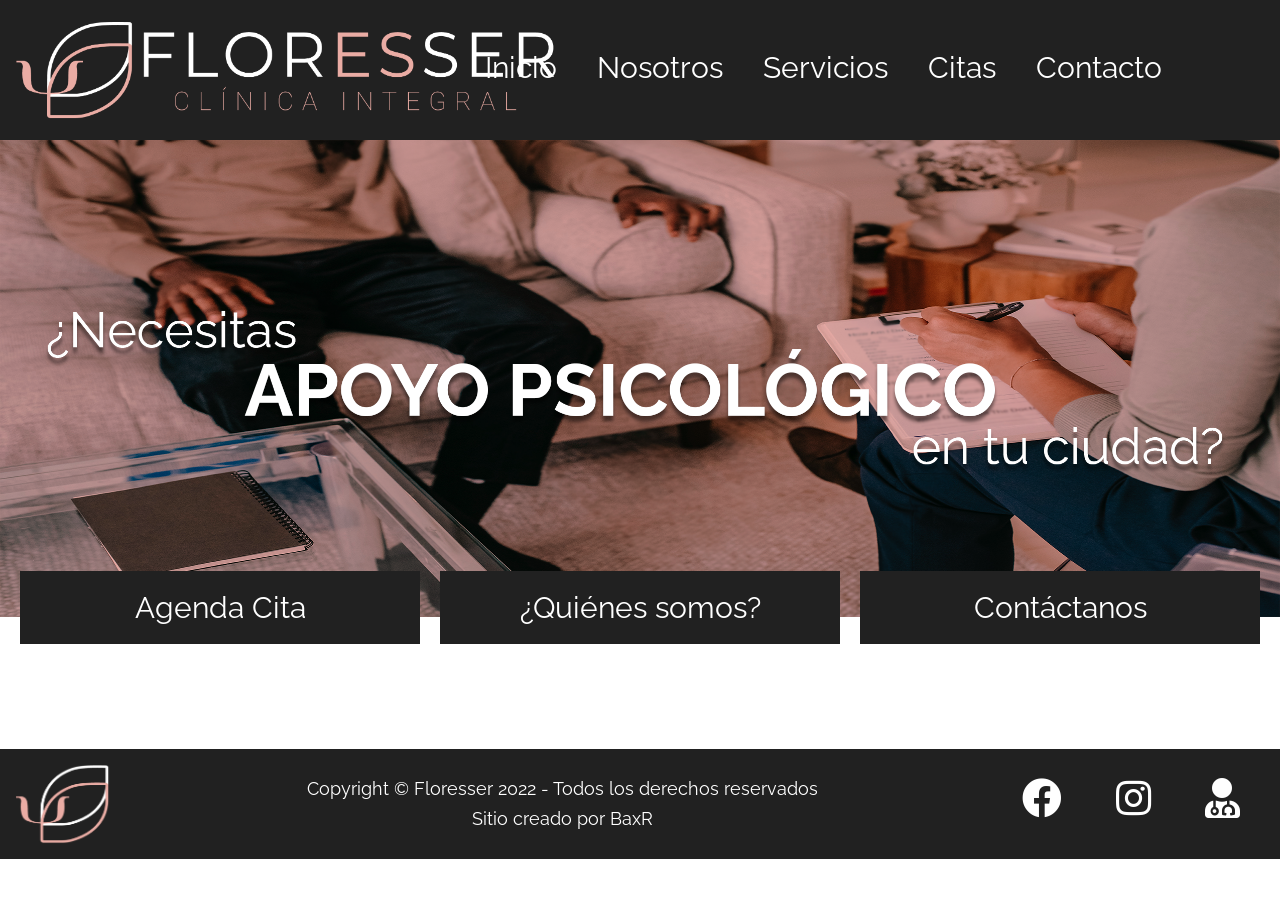
==== citas.html @ f8397361 "Floresser V3 - Agregue citas, contacto, servicios - Solo nav,head,foot" ====
<!DOCTYPE html>
<html lang="en">
<head>
    <meta charset="UTF-8">
    <meta http-equiv="X-UA-Compatible" content="IE=edge">
    <meta name="viewport" content="width=device-width, initial-scale=1.0">
    <meta name="description" content="Floresser es una clínica integral psicológica que brinda un espacio de reflexión, autoconocimiento y solución de conflictos para el desarrollo integral del ser humano">
    <meta name="keywords" content="Floresser, Clinica Integral Floresser, Psicoterapia Infantil, Psicoterapia Individual, Psicoterapia a Domicilio, Psicoterapia de pareja y Familiar, Talleres psicológicos, Psicodiagnóstico, Psicoterapia de Grupo, Grupos de Apoyo, Problemas de Aprendizaje, Orientación Vocacional, Trastornos Emocionales, Orientación Sexual, Ansiedad, Depresión, Duelo">
    <link rel="preconnect" href="https://fonts.googleapis.com">
    <link rel="preconnect" href="https://fonts.gstatic.com" crossorigin>
    <link href="https://fonts.googleapis.com/css2?family=Raleway:wght@100;300;400;500;600;700;800;900&display=swap" rel="stylesheet">
    <link href="https://cdnjs.cloudflare.com/ajax/libs/font-awesome/5.13.0/css/all.min.css" rel="stylesheet">
    <link rel="stylesheet" href="css/estilo.css"> 
    <title>🌷🌷 Floresser 🌷🌷 - Nosotros</title>
</head>
<body>
    <div class="contenedor_nosotros">

        <nav>
            <input type="checkbox" id="check">
            <label for="check" class="checkbtn">
                <i class="fas fa-bars"></i>
            </label>
            <a href="index.html" class="enlace">
                <img src="images/logos/logo.png" alt="Logo Floresser" class="logo">
            </a>
            <ul>
                <li><a href="index.html">Inicio</a></li>
                <li><a href="nosotros.html">Nosotros</a></li>
                <li><a href="servicios.html">Servicios</a></li>
                <li><a href="citas.html">Citas</a></li>
                <li><a href="contacto.html">Contacto</a></li>
            </ul>
        </nav>

        <header class="portada">
            <img src="./images/covers/index.png" alt="Bienvenido">
            <ul class="opciones">
                <li><a href="citas.html">Agenda Cita</a></li>
                <li><a href="nosotros.html">¿Quiénes somos?</a></li>
                <li><a href="contacto.html">Contáctanos</a></li>
            </ul>
        </header>


        <footer class="foot">
            <a href="index.html" class="enlace-foot">
                <img src="./images/logos/logo_flor.png" alt="Logo Floresser" class="logo-foot">
            </a> 
            <h3 class="copyright">Copyright © Floresser 2022 - Todos los derechos reservados <br> Sitio creado por BaxR</h3>
            <ul class="redes-sociales">
                <li><a href="https://www.facebook.com/Psic.LluviaCanedo" target="_blank"><i class="fab fa-facebook"></i></a></li>
                <li><a href="https://www.instagram.com/psic.lluviacanedo/" target="_blank"><i class="fab fa-instagram"></i></a></li>
                <li><a href="https://www.doctoralia.com.mx/lluvia-canedo/psicologo/tijuana" target="_blank"><i class="fas fa-user-md"></i></a></li>
            </ul>
        </footer>
    </div>
</body>
</html>
---- css/estilo.css ----
* {
  margin: 0;
  padding: 0;
  box-sizing: border-box;
  font-family: 'Raleway', sans-serif;
  text-decoration: none;
  list-style: none; }

.contenedor_index {
  width: 100%;
  display: grid;
  grid-template-columns: repeat(3, auto);
  grid-template-rows: repeat(4, auto);
  grid-template-areas: "nav nav nav" "head head head" "equipo equipo espec" "footer footer footer"; }

.contenedor_nosotros {
  width: 100%;
  display: grid;
  grid-template-columns: repeat(3, auto);
  grid-template-rows: repeat(4, auto);
  grid-template-areas: "nav nav nav" "head head head" "nos nos nos" "mvv mvv mvv" "footer footer footer"; }

nav {
  grid-area: nav;
  background-color: #212121;
  height: 140px;
  width: 100%; }
  nav .enlace {
    position: absolute;
    padding: 20px 15px; }
    nav .enlace .logo {
      height: 100px; }
  nav ul {
    float: right;
    margin-right: 100px; }
    nav ul li {
      display: inline-block;
      line-height: 135px;
      margin: 0 5px; }
      nav ul li a {
        color: white;
        font-size: 30px;
        padding: 20px 13px; }
        nav ul li a:hover {
          font-weight: 500;
          transition: .5s; }
  nav .checkbtn {
    font-size: 30px;
    color: white;
    float: right;
    line-height: 120px;
    margin-right: 40px;
    cursor: pointer;
    display: none; }
  nav #check {
    display: none; }

header {
  grid-area: head;
  background-color: white; }
  header img {
    width: 100%; }
  header .opciones {
    display: flex;
    justify-content: space-evenly;
    position: relative;
    top: -50px; }
    header .opciones li {
      background-color: #212121;
      text-align: center;
      width: 400px;
      display: inline-block;
      padding: 1.5%; }
      header .opciones li a {
        font-size: 30px;
        color: white; }
        header .opciones li a:hover {
          font-weight: 500; }
  header h1 {
    font-size: 65px;
    font-weight: 500;
    margin: 0;
    text-transform: uppercase;
    text-align: center; }
    header h1 span {
      color: #EAACA4; }
  header p {
    font-size: 24px;
    font-weight: 400;
    line-height: 1.7em;
    margin: 0;
    width: 85%;
    display: block;
    margin: 0 auto;
    padding: 20px 10px;
    text-align: justify; }

.contenedor_index main {
  grid-area: equipo;
  margin-left: 11%; }
  .contenedor_index main h2 {
    font-size: 45px;
    font-weight: 500;
    margin: 0; }
  .contenedor_index main img {
    width: 315px;
    opacity: 95%;
    padding-top: 25px;
    padding: 5px 5px; }
    .contenedor_index main img:hover {
      opacity: 100%; }

.contenedor_index .especialidades {
  grid-area: espec;
  background-color: white;
  margin: auto 0; }
  .contenedor_index .especialidades h2 {
    font-size: 45px;
    font-weight: 500;
    margin: 0; }
  .contenedor_index .especialidades li {
    font-size: 24px;
    margin: 5px 20px;
    width: 65%;
    color: #212121;
    padding: 15px;
    border-bottom: 2.2px solid #EAACA4; }

.contenedor_nosotros .nosotros {
  grid-area: nos;
  width: 100%; }
  .contenedor_nosotros .nosotros h1 {
    font-size: 65px;
    font-weight: 500;
    margin: 0;
    text-transform: uppercase;
    text-align: center; }
    .contenedor_nosotros .nosotros h1 span {
      color: #EAACA4; }
  .contenedor_nosotros .nosotros p {
    font-size: 24px;
    font-weight: 400;
    line-height: 1.7em;
    margin: 0;
    width: 85%;
    display: block;
    margin: 0 auto;
    padding: 20px 10px;
    text-align: justify; }

.contenedor_nosotros .mviva {
  grid-area: mvv;
  display: flex;
  justify-content: space-evenly;
  flex-wrap: wrap;
  margin: 10px 0;
  grid-column: span 3;
  text-align: justify; }
  .contenedor_nosotros .mviva h2 {
    text-align: center;
    font-size: 45px;
    font-weight: 500;
    margin: 0;
    margin: 10px 0; }
  .contenedor_nosotros .mviva img {
    width: 100%; }
  .contenedor_nosotros .mviva .mision, .contenedor_nosotros .mviva .vision, .contenedor_nosotros .mviva .valores {
    padding: 20px 20px;
    width: 450px; }

.foot {
  grid-area: footer;
  display: flex;
  justify-content: space-between;
  margin-top: 55px;
  background-color: #212121;
  height: 110px;
  width: 100%; }
  .foot .enlace-foot {
    padding: 15px 15px; }
    .foot .enlace-foot .logo-foot {
      display: inline-block;
      height: 80px; }
  .foot .copyright {
    font-size: 18px;
    font-weight: 400;
    line-height: 1.7em;
    margin: 0;
    align-self: center;
    text-align: center;
    color: white; }
  .foot ul {
    margin-right: 15px; }
    .foot ul li {
      display: inline-block;
      line-height: 100px; }
      .foot ul li a {
        font-size: 40px;
        color: white;
        padding: 7px 25px; }
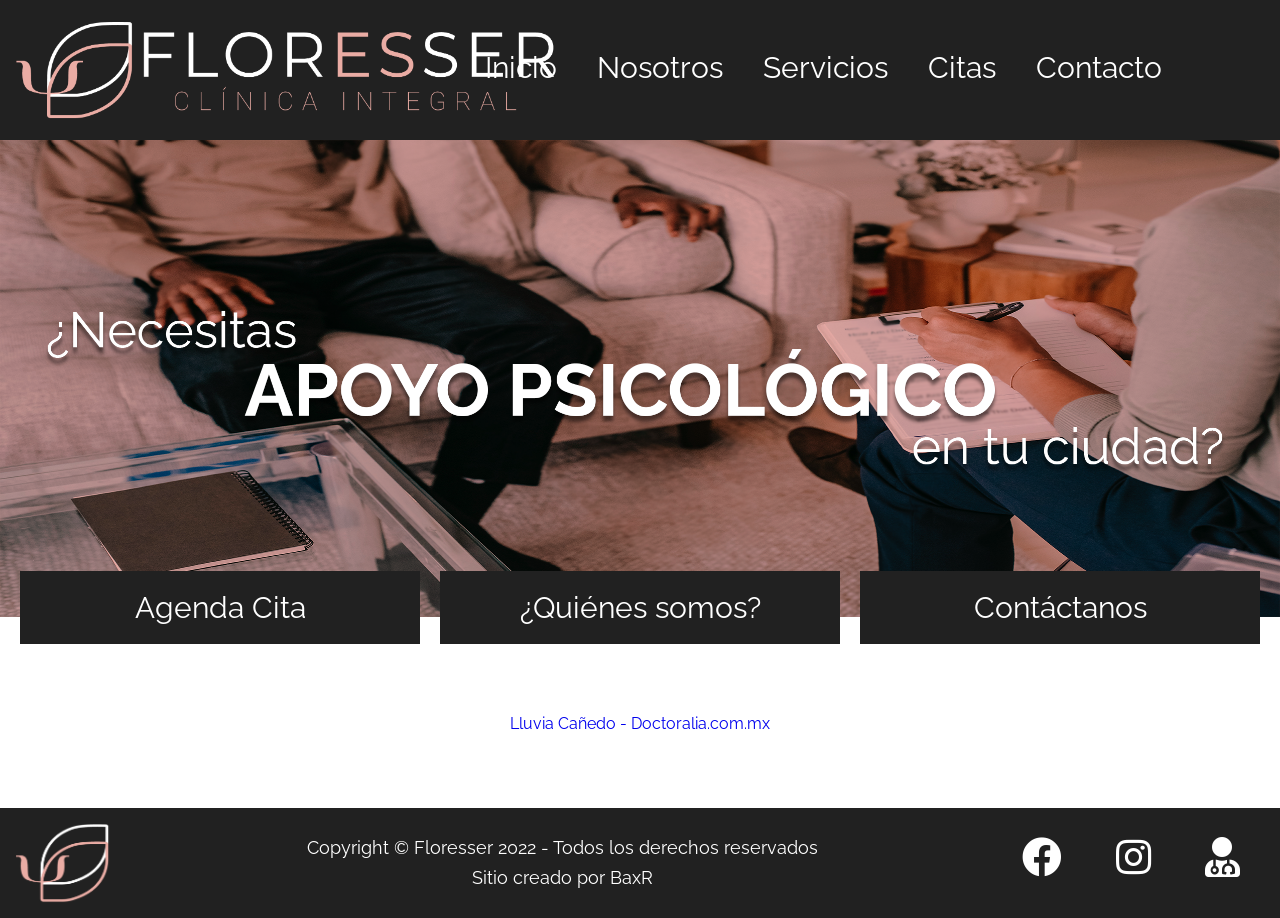
==== commit 026ce640: "Floresser V3 - 5HTML Flex/Grid + SASS + SEO" ====
--- a/citas.html
+++ b/citas.html
@@ -14,7 +14,7 @@
     <title>🌷🌷 Floresser 🌷🌷 - Nosotros</title>
 </head>
 <body>
-    <div class="contenedor_nosotros">
+    <div class="contenedor_main">
 
         <nav>
             <input type="checkbox" id="check">
@@ -42,6 +42,9 @@
             </ul>
         </header>
 
+        <main class="doctoralia">
+            <a id="zl-url" class="zl-url" href="https://www.doctoralia.com.mx/lluvia-canedo/psicologo/tijuana" rel="nofollow" data-zlw-doctor="lluvia-canedo" data-zlw-type="big_with_calendar" data-zlw-opinion="false" data-zlw-hide-branding="true">Lluvia Cañedo - Doctoralia.com.mx</a><script>!function($_x,_s,id){var js,fjs=$_x.getElementsByTagName(_s)[0];if(!$_x.getElementById(id)){js = $_x.createElement(_s);js.id = id;js.src = "//platform.docplanner.com/js/widget.js";fjs.parentNode.insertBefore(js,fjs);}}(document,"script","zl-widget-s");</script>
+        </main>
 
         <footer class="foot">
             <a href="index.html" class="enlace-foot">
--- a/css/estilo.css
+++ b/css/estilo.css
@@ -25,6 +25,26 @@
  "head head head"  "nos nos nos"  "mvv mvv mvv"+ "footer footer footer"; }
+
+.contenedor_main {
+  width: 100%;
+  display: grid;
+  grid-template-columns: repeat(3, auto);
+  grid-template-rows: repeat(4, auto);
+  grid-template-areas: "nav nav nav"+ "head head head"+ "main main main"+ "footer footer footer"; }
+
+.contenedor_contacto {
+  width: 100%;
+  display: grid;
+  grid-template-columns: repeat(3, auto);
+  grid-template-rows: repeat(4, auto);
+  grid-template-areas: "nav nav nav"+ "head head head"+ "ubic ubic cont"  "footer footer footer"; }
 
 nav {
@@ -175,6 +195,106 @@
     padding: 20px 20px;
     width: 450px; }
 
+.servicios {
+  grid-area: main;
+  margin: 10px 85px;
+  margin-bottom: 35px; }
+  .servicios .especialidades h2 {
+    font-size: 45px;
+    text-align: center;
+    padding: 10px;
+    margin-top: 15px; }
+  .servicios .especialidades p {
+    font-size: 24px;
+    font-weight: 400;
+    line-height: 1.7em;
+    margin: 0;
+    padding: 20px 10px;
+    text-align: justify; }
+  .servicios .especialidades table {
+    width: 100%;
+    margin: 20px 0; }
+    .servicios .especialidades table td {
+      padding: 10px;
+      background-color: #EAACA4;
+      opacity: 65%;
+      font-size: 28px;
+      text-align: center;
+      color: #212121;
+      border-radius: .3rem; }
+      .servicios .especialidades table td:hover {
+        opacity: 100%; }
+
+.doctoralia {
+  grid-area: main;
+  margin: 20px auto; }
+
+.contenedor_contacto {
+  margin: auto 0; }
+  .contenedor_contacto .mapa {
+    grid-area: ubic;
+    display: flex;
+    justify-content: center; }
+  .contenedor_contacto .ubicacion h2 {
+    font-size: 45px;
+    font-weight: 500;
+    margin: 0;
+    margin-bottom: 10px; }
+  .contenedor_contacto .ubicacion li {
+    font-size: 18px;
+    font-weight: 400;
+    line-height: 1.7em;
+    margin: 0;
+    display: inline;
+    text-align: left;
+    background-color: white;
+    width: 90%;
+    text-align: left; }
+    .contenedor_contacto .ubicacion li span {
+      font-size: 18px;
+      font-weight: 600;
+      line-height: 1.7em;
+      margin: 0; }
+  .contenedor_contacto .ubicacion iframe {
+    width: 100%;
+    margin-top: 25px; }
+  .contenedor_contacto .contacto {
+    grid-area: cont; }
+    .contenedor_contacto .contacto .formulario {
+      background-color: #EAACA4;
+      padding: 25px;
+      width: 90%; }
+      .contenedor_contacto .contacto .formulario h2 {
+        font-size: 45px;
+        padding-bottom: 15px; }
+      .contenedor_contacto .contacto .formulario input {
+        width: 100%;
+        margin-bottom: 10px;
+        font-size: 15px; }
+      .contenedor_contacto .contacto .formulario .controlFormulario {
+        height: 35px;
+        background-color: white;
+        padding-left: 10px;
+        border: 2px groove #EAACA4;
+        opacity: 65%; }
+      .contenedor_contacto .contacto .formulario .mensaje {
+        display: block;
+        width: 100%;
+        height: 200px;
+        margin-bottom: 10px;
+        padding: 10px;
+        resize: none;
+        background-color: white;
+        border: 2px groove #EAACA4;
+        opacity: 65%; }
+      .contenedor_contacto .contacto .formulario .controlBoton {
+        width: 295px;
+        padding: 10px;
+        background-color: white;
+        border: 2px groove #EAACA4;
+        opacity: 65%;
+        display: inline-block; }
+
 .foot {
   grid-area: footer;
   display: flex;
